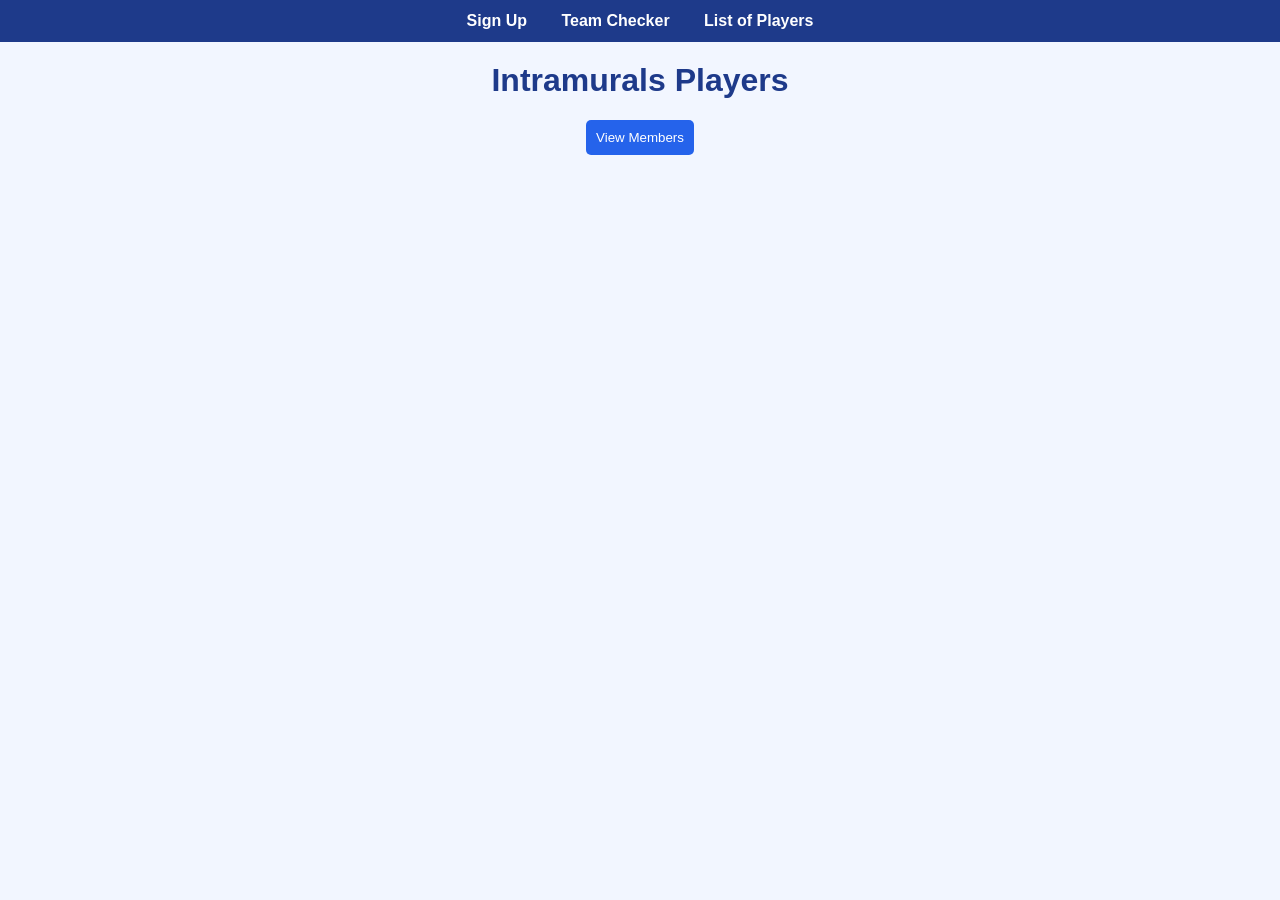
==== team.html @ 9070ae06 "Add files via upload" ====
<!DOCTYPE html>
<html lang="en">
<head>
    <meta charset="UTF-8">
    <title>List of Players</title>

    <link rel="stylesheet" href="https://pyscript.net/releases/2025.7.3/core.css">
    <script type="module" src="https://pyscript.net/releases/2025.7.3/core.js"></script>
    <link rel="stylesheet" href="style.css">
</head>
<body>
    <py-script src="team.py"></py-script>
    <nav>
        <a href="index.html">Sign Up</a>
        <a href="team_check.html">Team Checker</a>
        <a href="team.html">List of Players</a>
    </nav>

    <h1>Intramurals Players</h1>


    <button py-click="show_stud">View Members</button>
    <div id="output"></div>

</body>
</html>
---- style.css ----
/* body {
    font-family: Arial, sans-serif;
    background-color: #f2f6ff;
    margin: 0;
    padding: 0;
    text-align: center;
}

nav {
    background-color: #1e3a8a;
    padding: 12px;
}

nav a {
    color: white;
    margin: 0 15px;
    text-decoration: none;
    font-weight: bold;
}

nav a:hover {
    text-decoration: underline;
}

h1 {
    margin-top: 30px;
    color: #1e3a8a;
}

input {
    display: block;
    margin: 10px auto;
    padding: 10px;
    width: 220px;
    border-radius: 5px;
    border: 1px solid #ccc;
}

button {
    padding: 10px 20px;
    background-color: #2563eb;
    color: white;
    border: none;
    border-radius: 5px;
    cursor: pointer;
}

button:hover {
    background-color: #1d4ed8;
}

#output {
    margin-top: 20px;
    font-weight: bold;
} */
 body {
    font-family: Arial, sans-serif;
    background-color: #f2f6ff;
    margin: 0;
    padding: 0;
    text-align: center;
}

/* Navigation bar */
nav {
    background-color: #1e3a8a;
    padding: 12px;
}

nav a {
    color: white;
    margin: 0 15px;
    text-decoration: none;
    font-weight: bold;
}

nav a:hover {
    text-decoration: underline;
}

/* Headings */
h1, h2 {
    margin-top: 20px;
    color: #1e3a8a;
}

/* Inputs */
input, select {
    margin: 8px auto;
    padding: 8px;
}

/* Buttons */
button,
input[type="button"] {
    padding: 10px;
    background-color: #2563eb;
    color: white;
    border: none;
    border-radius: 5px;
    cursor: pointer;
}

button:hover,
input[type="button"]:hover {
    background-color: #1d4ed8;
}

/* Output */
#output {
    margin-top: 15px;
    font-weight: bold;
}
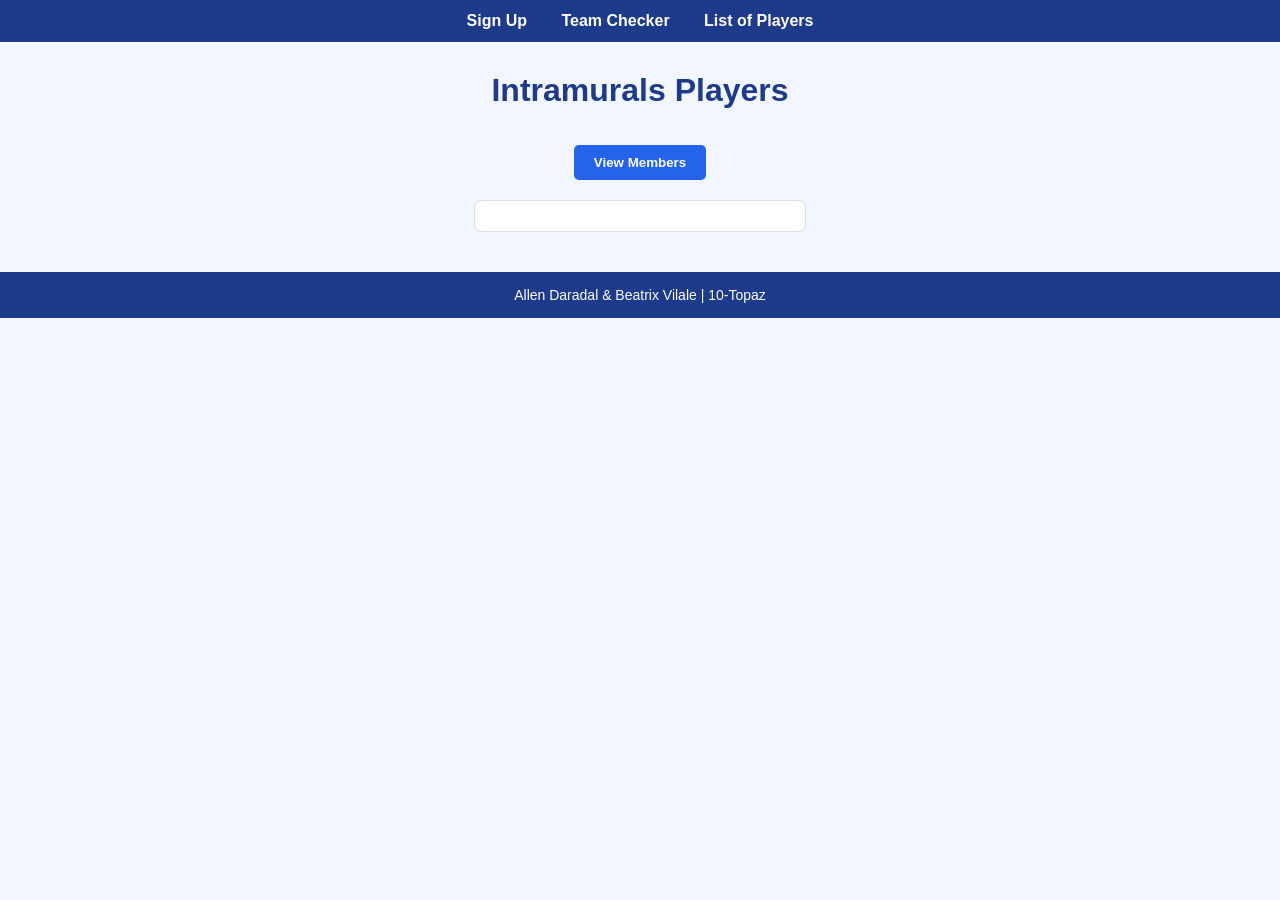
==== commit 03e5c3ae: "Update team.html" ====
--- a/team.html
+++ b/team.html
@@ -21,6 +21,6 @@
 
     <button py-click="show_stud">View Members</button>
     <div id="output"></div>
-
+    <footer>Allen Daradal & Beatrix Vilale | 10-Topaz</footer>
 </body>
-</html>+</html>
--- a/style.css
+++ b/style.css
@@ -1,59 +1,4 @@
-/* body {
-    font-family: Arial, sans-serif;
-    background-color: #f2f6ff;
-    margin: 0;
-    padding: 0;
-    text-align: center;
-}
-
-nav {
-    background-color: #1e3a8a;
-    padding: 12px;
-}
-
-nav a {
-    color: white;
-    margin: 0 15px;
-    text-decoration: none;
-    font-weight: bold;
-}
-
-nav a:hover {
-    text-decoration: underline;
-}
-
-h1 {
-    margin-top: 30px;
-    color: #1e3a8a;
-}
-
-input {
-    display: block;
-    margin: 10px auto;
-    padding: 10px;
-    width: 220px;
-    border-radius: 5px;
-    border: 1px solid #ccc;
-}
-
-button {
-    padding: 10px 20px;
-    background-color: #2563eb;
-    color: white;
-    border: none;
-    border-radius: 5px;
-    cursor: pointer;
-}
-
-button:hover {
-    background-color: #1d4ed8;
-}
-
-#output {
-    margin-top: 20px;
-    font-weight: bold;
-} */
- body {
+body {
     font-family: Arial, sans-serif;
     background-color: #f2f6ff;
     margin: 0;
@@ -78,27 +23,40 @@
     text-decoration: underline;
 }
 
-/* Headings */
+/* Page title */
 h1, h2 {
-    margin-top: 20px;
+    margin-top: 30px;
     color: #1e3a8a;
 }
 
-/* Inputs */
-input, select {
-    margin: 8px auto;
-    padding: 8px;
+/* Input fields */
+input {
+    display: block;
+    margin: 12px auto;
+    padding: 10px;
+    width: 240px;
+    border-radius: 5px;
+    border: 1px solid #ccc;
+    font-size: 14px;
+}
+
+/* Input focus (simple feedback) */
+input:focus {
+    outline: none;
+    border-color: #2563eb;
 }
 
 /* Buttons */
 button,
 input[type="button"] {
-    padding: 10px;
+    margin-top: 15px;
+    padding: 10px 20px;
     background-color: #2563eb;
     color: white;
     border: none;
     border-radius: 5px;
     cursor: pointer;
+    font-weight: bold;
 }
 
 button:hover,
@@ -106,8 +64,36 @@
     background-color: #1d4ed8;
 }
 
-/* Output */
+/* Output message */
+/* List of Players Output Box */
 #output {
-    margin-top: 15px;
-    font-weight: bold;
-}+    margin: 20px auto;
+    padding: 15px;
+    width: 300px;
+    background-color: white;
+    border-radius: 8px;
+    border: 1px solid #ddd;
+    text-align: left;
+}
+
+/* Each player name */
+#output p {
+    margin: 5px 0;
+    padding: 5px;
+    border-bottom: 1px solid #eee;
+}
+
+
+/* Footer */
+footer {
+    margin-top: 40px;
+    padding: 15px;
+    background-color: #1e3a8a;
+    color: white;
+    text-align: center;
+    font-size: 14px;
+}
+
+footer p {
+    margin: 5px 0;
+}
